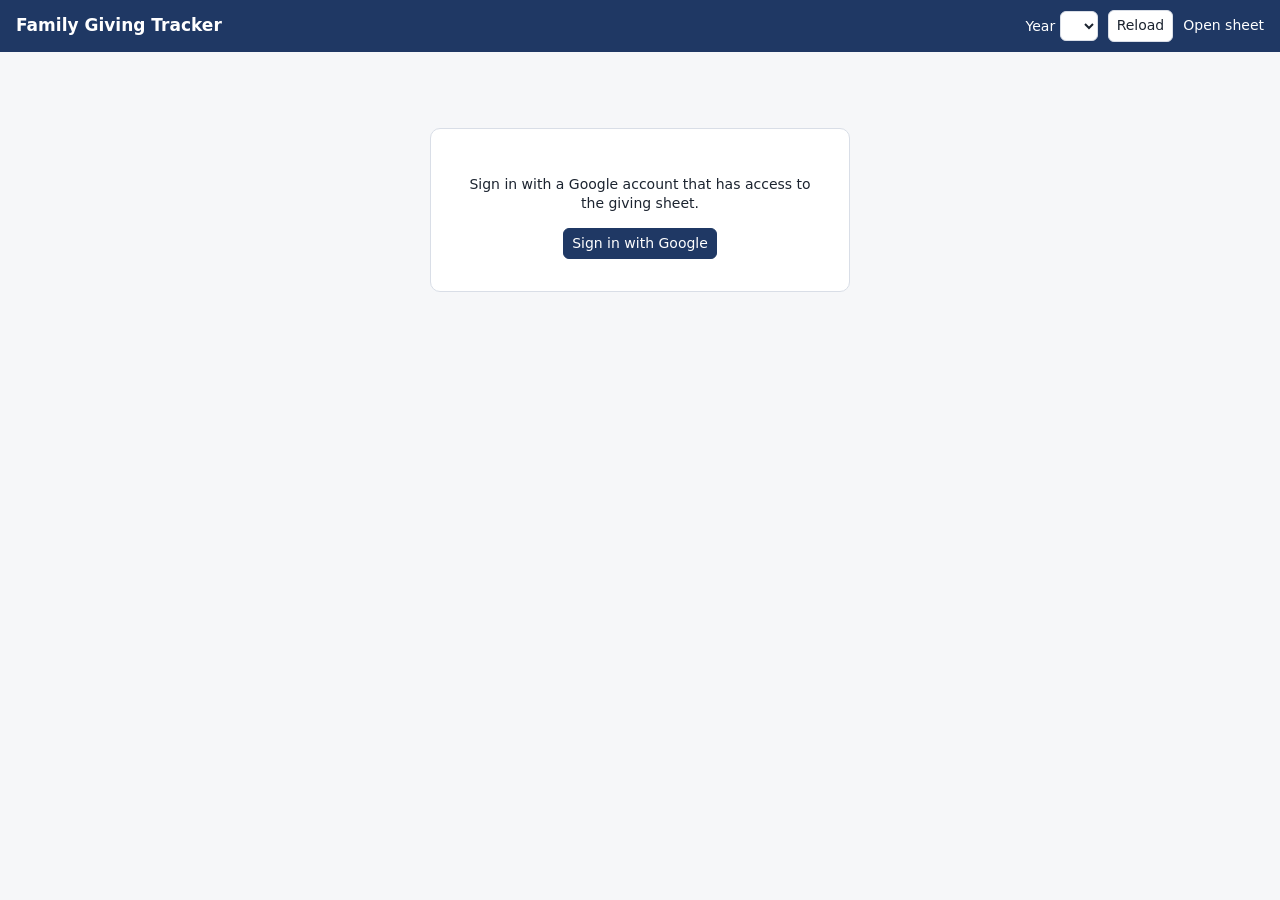
==== index.html @ 914628a9 "Add giving tracker front end over Google Sheets Static page with Decide, Execute, Budget and History" ====
<!DOCTYPE html>
<html lang="en">
<head>
<meta charset="utf-8">
<meta name="viewport" content="width=device-width, initial-scale=1">
<title>Family Giving Tracker</title>
<link rel="stylesheet" href="style.css">
<script src="https://accounts.google.com/gsi/client" async defer></script>
</head>
<body>
<header>
  <h1>Family Giving Tracker</h1>
  <nav id="nav" hidden>
    <a href="#decide">Decide</a><a href="#execute">Execute</a><a href="#budget">Budget</a><a href="#history">History</a>
  </nav>
  <div id="controls" hidden>
    <label>Year <select id="year"></select></label>
    <button id="reload" title="Reload from the sheet">Reload</button>
    <a id="sheetlink" target="_blank" rel="noopener">Open sheet</a>
  </div>
</header>
<div id="msg" role="status"></div>
<main id="main">
  <div id="signin">
    <p>Sign in with a Google account that has access to the giving sheet.</p>
    <button id="signinbtn" class="primary">Sign in with Google</button>
  </div>
</main>
<script src="config.js"></script>
<script src="app.js"></script>
</body>
</html>
---- style.css ----
:root{--ink:#1c2430;--mute:#667085;--line:#d9dee7;--bg:#f6f7f9;--card:#fff;--accent:#1f3864;--ok:#1a7f4b;--warn:#b54708;--bad:#b42318}
*{box-sizing:border-box}
body{margin:0;font:14px/1.4 system-ui,-apple-system,"Segoe UI",Arial,sans-serif;color:var(--ink);background:var(--bg)}
header{display:flex;flex-wrap:wrap;align-items:center;gap:12px 24px;padding:10px 16px;background:var(--accent);color:#fff}
h1{font-size:17px;margin:0}
nav a{color:#fff;text-decoration:none;padding:6px 10px;border-radius:6px;opacity:.8}
nav a.on{background:rgba(255,255,255,.2);opacity:1}
#controls{margin-left:auto;display:flex;gap:10px;align-items:center}
#controls a{color:#fff}
main{padding:16px;max-width:1300px;margin:0 auto}
#signin{background:var(--card);padding:32px;border-radius:10px;max-width:420px;margin:60px auto;text-align:center;border:1px solid var(--line)}
#msg{position:sticky;top:0;z-index:5}
#msg div{padding:8px 16px;background:#fff4e5;border-bottom:1px solid #f0c98a}
#msg div.err{background:#fdecea;border-color:#f1aeb5}
button,select,input{font:inherit;padding:5px 8px;border:1px solid var(--line);border-radius:6px;background:#fff;color:var(--ink)}
button{cursor:pointer}
button.primary{background:var(--accent);color:#fff;border-color:var(--accent)}
button.ok{color:var(--ok);border-color:var(--ok)}
button.bad{color:var(--bad)}
button:disabled{opacity:.5;cursor:default}
.bar{display:flex;flex-wrap:wrap;gap:10px;align-items:center;margin:0 0 12px}
.bar .sp{flex:1}
.card{background:var(--card);border:1px solid var(--line);border-radius:10px;margin:0 0 16px;overflow-x:auto}
.card h2{font-size:15px;margin:0;padding:10px 12px;border-bottom:1px solid var(--line);display:flex;gap:12px;align-items:baseline}
.card h2 small{color:var(--mute);font-weight:400}
table{border-collapse:collapse;width:100%}
th,td{padding:6px 10px;text-align:left;border-bottom:1px solid #eef0f4;white-space:nowrap}
th{font-size:12px;color:var(--mute);font-weight:600;position:sticky;top:0;background:#fff}
td.n,th.n{text-align:right;font-variant-numeric:tabular-nums}
td.org{white-space:normal;min-width:200px}
td.addr{white-space:normal;color:var(--mute);font-size:12px;max-width:260px}
tr.tot td{font-weight:600;border-top:2px solid var(--line)}
input.amt{width:90px;text-align:right}
input.ref{width:90px}
.tag{display:inline-block;padding:1px 7px;border-radius:10px;font-size:12px;background:#eef0f4}
.tag.Approved{background:#e3f4ea;color:var(--ok)}.tag.Declined{background:#fdecea;color:var(--bad)}.tag.Deferred{background:#fff4e5;color:var(--warn)}
.over{color:var(--bad);font-weight:600}.under{color:var(--warn);font-weight:600}.fine{color:var(--ok)}
.meter{height:8px;background:#eef0f4;border-radius:4px;min-width:120px;overflow:hidden}
.meter i{display:block;height:100%;background:var(--accent)}
.empty{padding:20px;color:var(--mute)}
a.orglink{color:inherit;text-decoration:none;border-bottom:1px dotted var(--mute);cursor:pointer}
.grid2{display:grid;grid-template-columns:repeat(auto-fit,minmax(420px,1fr));gap:16px}
@media(max-width:700px){main{padding:8px}th,td{padding:5px 6px}.grid2{grid-template-columns:1fr}}
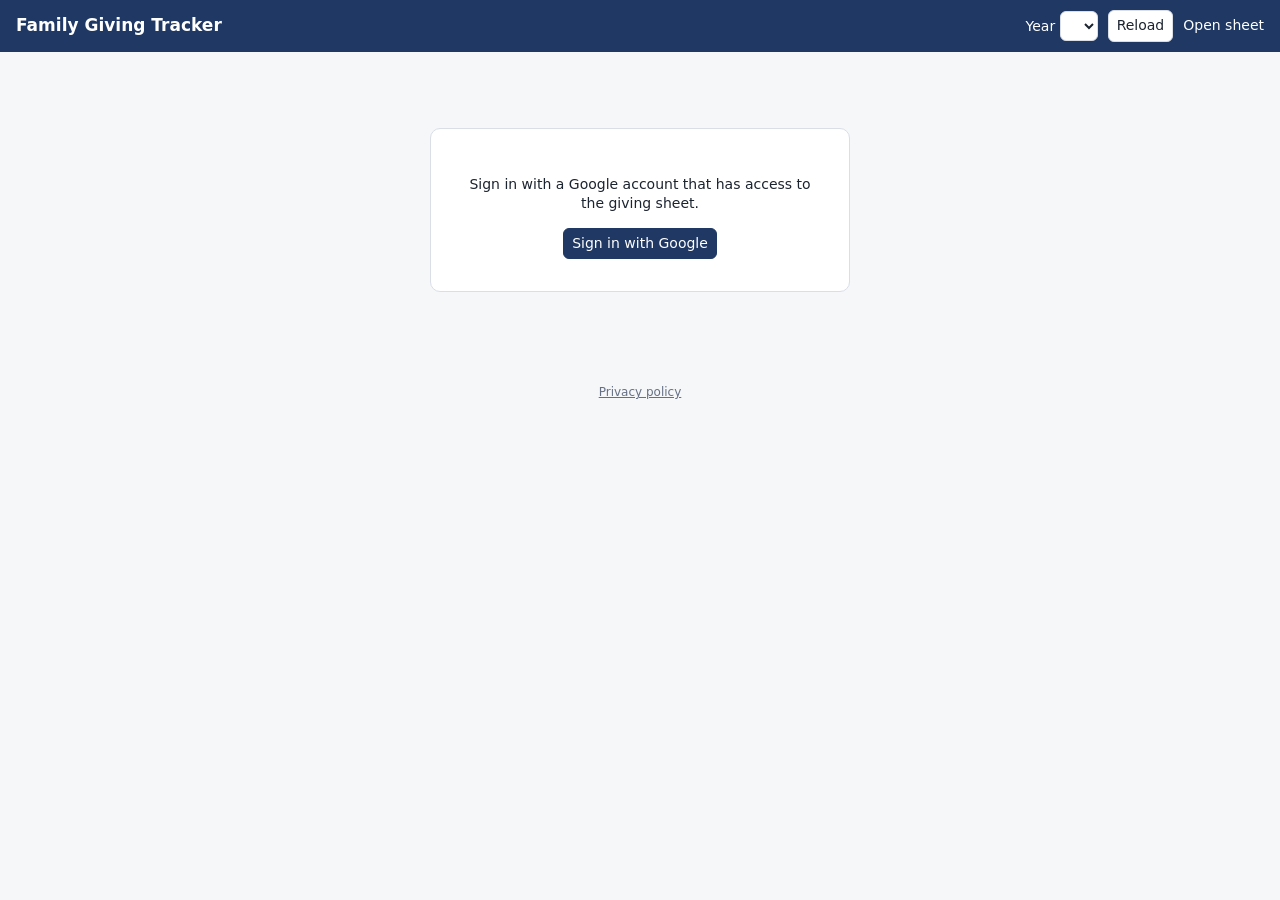
==== commit f020fe4e: "Add privacy policy page Co-Authored-By: Claude Fable 5.2 <noreply@anthropic.com> Claude-Session: htt" ====
--- a/index.html
+++ b/index.html
@@ -6,12 +6,13 @@
 <title>Family Giving Tracker</title>
 <link rel="stylesheet" href="style.css">
 <script src="https://accounts.google.com/gsi/client" async defer></script>
+<script src="https://apis.google.com/js/api.js" async defer></script>
 </head>
 <body>
 <header>
   <h1>Family Giving Tracker</h1>
   <nav id="nav" hidden>
-    <a href="#decide">Decide</a><a href="#execute">Execute</a><a href="#budget">Budget</a><a href="#history">History</a>
+    <a href="#decide">Decide</a><a href="#execute">Execute</a><a href="#budget">Budget</a><a href="#charts">Charts</a><a href="#history">History</a>
   </nav>
   <div id="controls" hidden>
     <label>Year <select id="year"></select></label>
@@ -26,6 +27,7 @@
     <button id="signinbtn" class="primary">Sign in with Google</button>
   </div>
 </main>
+<footer><a href="privacy.html">Privacy policy</a></footer>
 <script src="config.js"></script>
 <script src="app.js"></script>
 </body>
--- a/style.css
+++ b/style.css
@@ -41,3 +41,31 @@
 a.orglink{color:inherit;text-decoration:none;border-bottom:1px dotted var(--mute);cursor:pointer}
 .grid2{display:grid;grid-template-columns:repeat(auto-fit,minmax(420px,1fr));gap:16px}
 @media(max-width:700px){main{padding:8px}th,td{padding:5px 6px}.grid2{grid-template-columns:1fr}}
+
+.hb{padding:10px 12px}
+.hbrow{display:grid;grid-template-columns:minmax(110px,170px) 1fr 72px 52px;gap:8px;align-items:center;padding:3px 0}
+.hbl{overflow:hidden;text-overflow:ellipsis;white-space:nowrap}
+.hbt{height:14px}.hbt i{display:block;height:100%;min-width:2px;background:#2a78d6;border-radius:0 4px 4px 0}
+.hbv,.hbp{text-align:right;font-variant-numeric:tabular-nums}.hbp{color:var(--mute)}
+.hbrow:hover .hbt i,.col:hover i{background:#1c5cab}
+svg{display:block;width:100%;height:auto;max-height:340px}
+svg rect:hover{opacity:.8}
+.ax{font-size:11px;fill:#667085}.ax.b{fill:#1c2430;font-weight:600}
+.legend{display:flex;flex-wrap:wrap;gap:6px 16px;padding:10px 12px 0}
+.legend i{display:inline-block;width:10px;height:10px;border-radius:2px;margin-right:6px}
+.cols{display:grid;grid-template-columns:repeat(12,1fr);gap:6px;height:220px;padding:14px 12px 8px;align-items:end}
+.col{display:flex;flex-direction:column;justify-content:flex-end;align-items:center;height:100%;gap:3px}
+.col i{display:block;width:70%;max-width:40px;background:#2a78d6;border-radius:4px 4px 0 0;min-height:1px}
+.col b{font-size:11px;font-weight:600}.col span{font-size:11px;color:var(--mute)}
+#tip{position:fixed;z-index:20;background:#1c2430;color:#fff;padding:5px 8px;border-radius:6px;font-size:12px;pointer-events:none;max-width:280px}
+
+.tiles{display:grid;grid-template-columns:repeat(5,1fr);gap:8px;padding:12px}
+.tile{border:1px solid var(--line);border-radius:8px;padding:8px 10px}
+.tile b{display:block;font-size:22px}.tile span{display:block}.tile small{color:var(--mute);font-variant-numeric:tabular-nums}
+.dv{max-height:420px;overflow-y:auto;border-top:1px solid var(--line)}
+.dvrow{display:grid;grid-template-columns:minmax(140px,260px) 1fr 80px 84px;gap:8px;align-items:center;padding:3px 0}
+.dvt{height:14px;position:relative;background:linear-gradient(#d9dee7,#d9dee7) center/1px 100% no-repeat}
+.dvt i{position:absolute;top:0;height:100%;min-width:2px}
+.dvt i.up{left:50%;background:#2a78d6;border-radius:0 4px 4px 0}.dvt i.dn{right:50%;background:#eb6834;border-radius:4px 0 0 4px}
+.hb.wide .hbrow{grid-template-columns:minmax(140px,300px) 1fr 72px 52px}
+footer{text-align:center;padding:16px;font-size:12px}footer a{color:var(--mute)}
